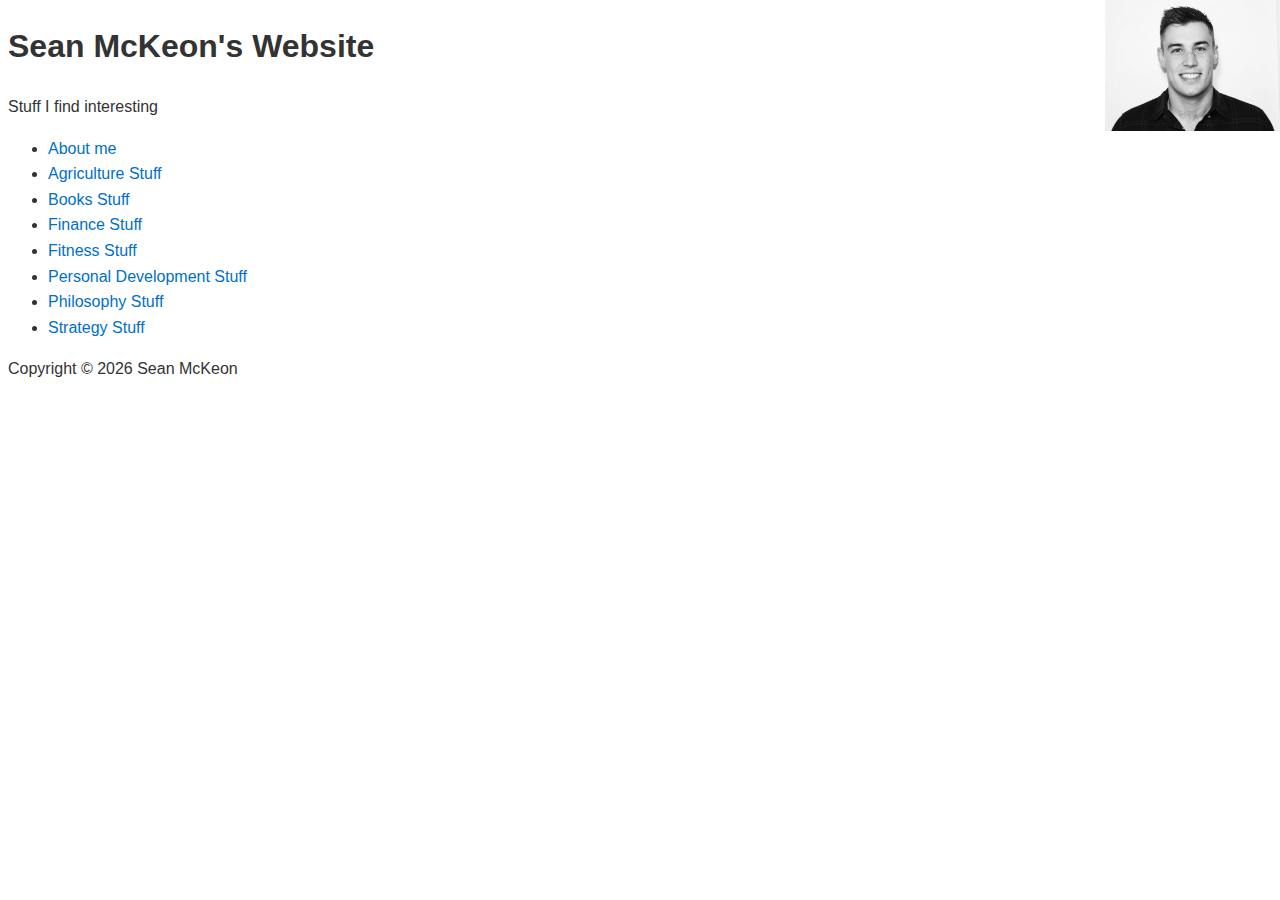
==== index.html @ 1e922c7b "Update index.html" ====
<!DOCTYPE html>
<html>
<head>
    <title>Sean McKeon - The Website</title>
<link rel="stylesheet" type="text/css" href="styles.css">
<img src="sean.jpg" alt="Sean's Picture" width="175px" style="position:absolute; top:0; right:0;">
</head>
<body>
    <h1>Sean McKeon's Website</h1>
    <p>Stuff I find interesting</p>

 <ul>
    <li><a href="about.html">About me</a></li>
    <li><a href="agriculture.html">Agriculture Stuff</a></li>
    <li><a href="books.html">Books Stuff</a></li>
    <li><a href="finance.html">Finance Stuff</a></li>
    <li><a href="fitness.html">Fitness Stuff</a></li>
    <li><a href="personaldev.html">Personal Development Stuff</a></li>
    <li><a href="philosophy.html">Philosophy Stuff</a></li>
    <li><a href="strategy.html">Strategy Stuff</a></li>
</ul>
<div id="quoteDisplay" class="quote-style"></div>
<footer>
    <p>Copyright &copy; <span id="year"></span> Sean McKeon</p>
</footer>
<script src="script.js"></script>
</body>
</html>
---- styles.css ----
body {
    background-color: #fff;
    color: #333;
    font-family: 'San Francisco', 'Helvetica Neue', Helvetica, sans-serif;
    line-height: 1.6;
}

a {
    color: #0070c9;
    text-decoration: none;
}

a:hover {
    color: #00457c;
}

h1, h2, h3, h4, h5, h6 {
    color: #333;
}

nav ul {
    list-style-type: none;
    padding: 0;
    display: flex;
    justify-content: space-around;
    background-color: #f5f5f7;
    margin-bottom: 2em;
    padding: 1em 0;
}

nav ul li {
    display: inline;
}

nav ul li a {
    color: #333;
    padding: 5px 10px;
    text-decoration: none;
}

nav ul li a:hover {
    color: #0070c9;
}


.quote-style {
    font-style: italic;
    transition: opacity 1s ease;
    font-size: 16px;
    color: #333;
    text-shadow: 2px 2px 4px rgba(0, 0, 0, 0.5);
    text-align: center;
   position: absolute;
    bottom: 0;
    left: 50%;
    transform: translateX(-50%);
    width: 80%;
}
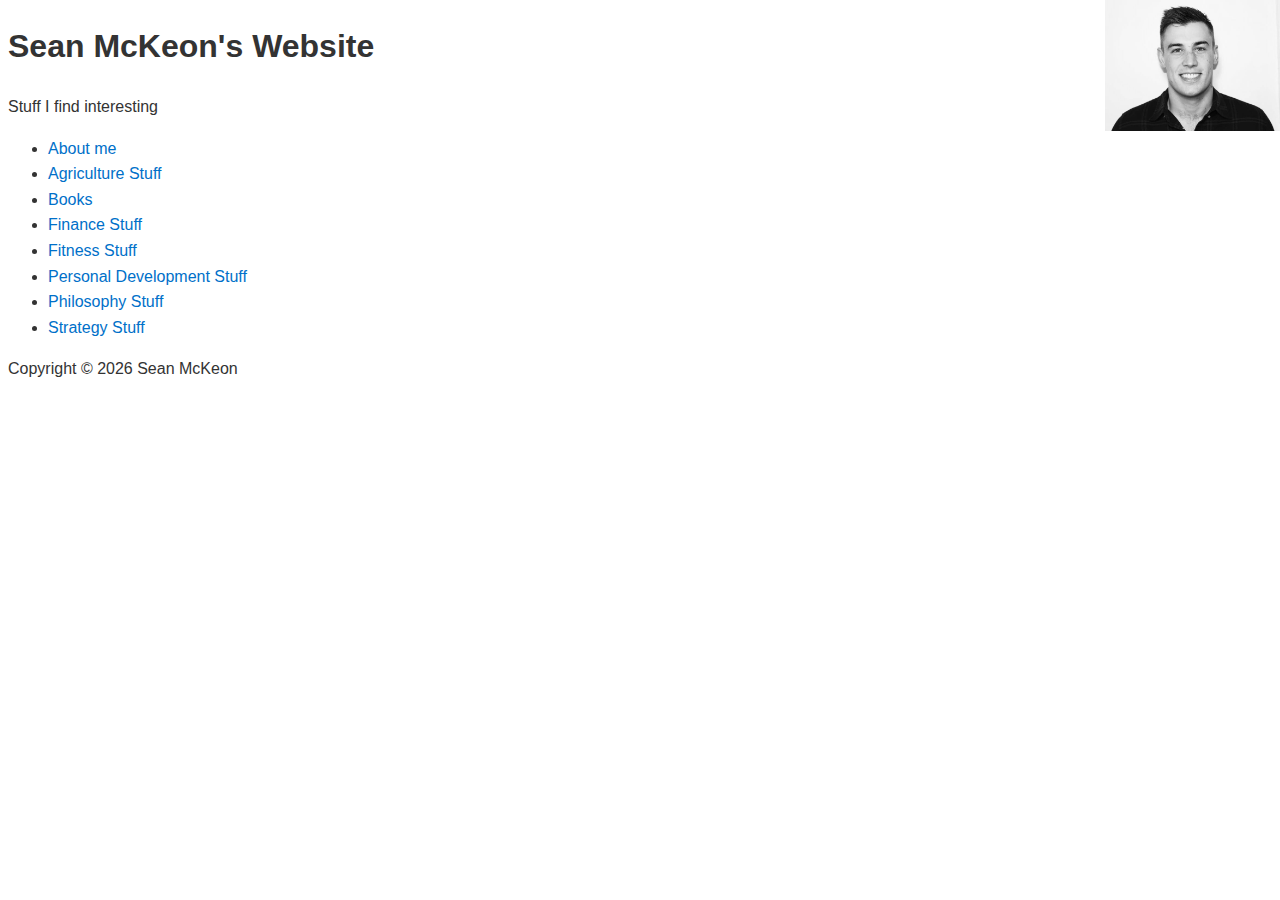
==== commit 2f5a7447: "Update index.html" ====
--- a/index.html
+++ b/index.html
@@ -12,7 +12,7 @@
  <ul>
     <li><a href="about.html">About me</a></li>
     <li><a href="agriculture.html">Agriculture Stuff</a></li>
-    <li><a href="books.html">Books Stuff</a></li>
+    <li><a href="books.html">Books</a></li>
     <li><a href="finance.html">Finance Stuff</a></li>
     <li><a href="fitness.html">Fitness Stuff</a></li>
     <li><a href="personaldev.html">Personal Development Stuff</a></li>
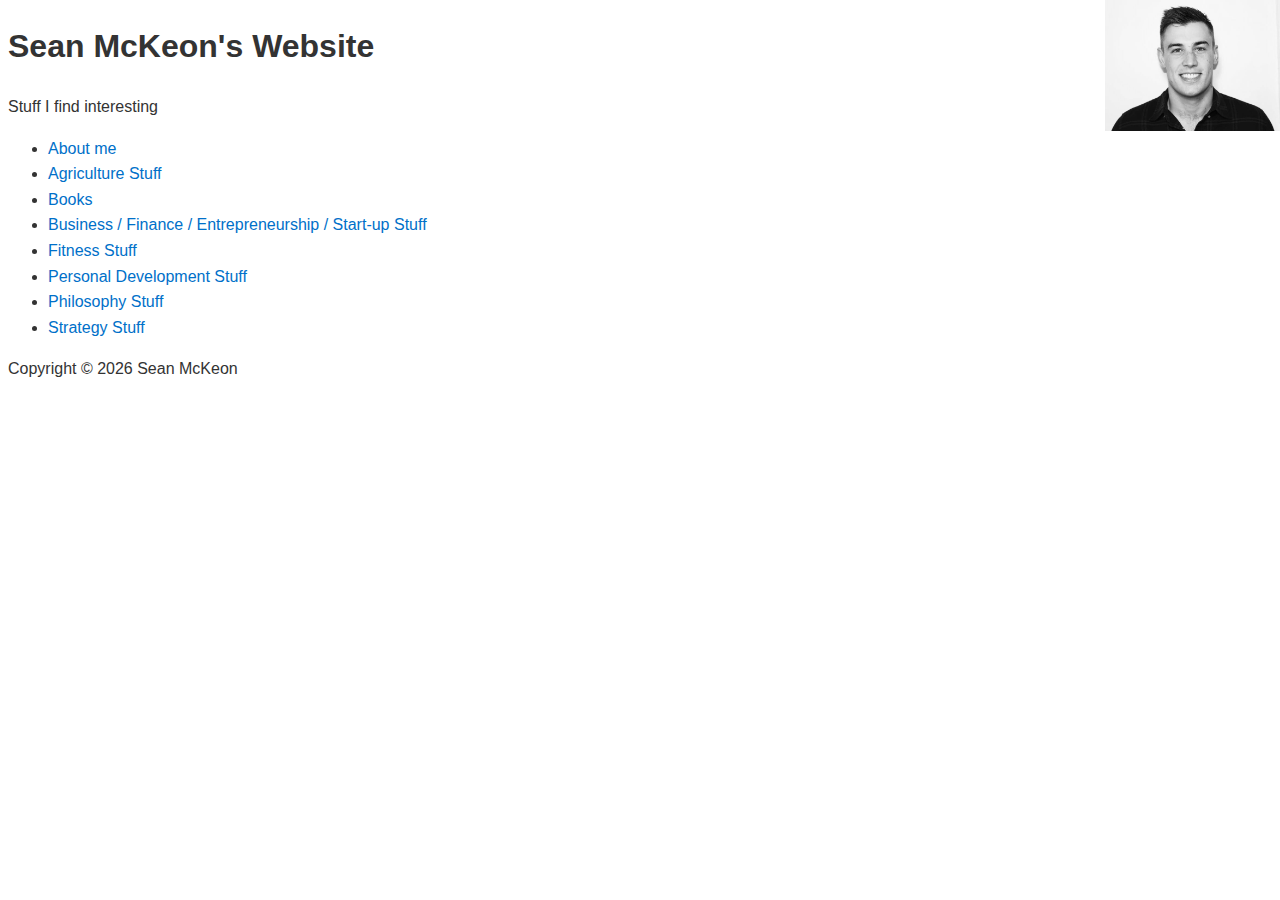
==== commit 14d5e5e2: "Update index.html" ====
--- a/index.html
+++ b/index.html
@@ -13,7 +13,7 @@
     <li><a href="about.html">About me</a></li>
     <li><a href="agriculture.html">Agriculture Stuff</a></li>
     <li><a href="books.html">Books</a></li>
-    <li><a href="finance.html">Finance Stuff</a></li>
+    <li><a href="finance.html">Business / Finance / Entrepreneurship / Start-up Stuff</a></li>
     <li><a href="fitness.html">Fitness Stuff</a></li>
     <li><a href="personaldev.html">Personal Development Stuff</a></li>
     <li><a href="philosophy.html">Philosophy Stuff</a></li>
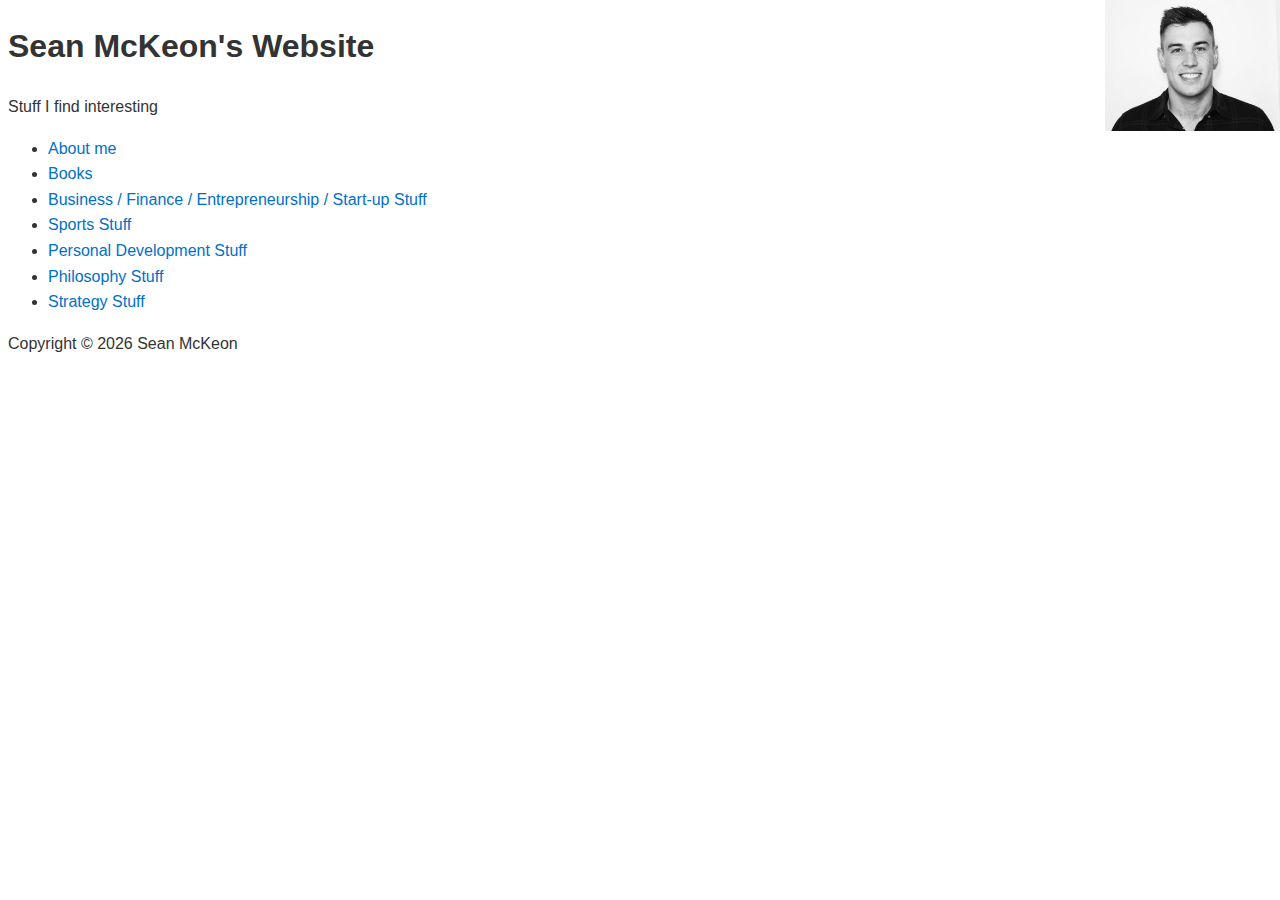
==== commit e932bf30: "Update index.html" ====
--- a/index.html
+++ b/index.html
@@ -11,10 +11,9 @@
 
  <ul>
     <li><a href="about.html">About me</a></li>
-    <li><a href="agriculture.html">Agriculture Stuff</a></li>
     <li><a href="books.html">Books</a></li>
     <li><a href="finance.html">Business / Finance / Entrepreneurship / Start-up Stuff</a></li>
-    <li><a href="fitness.html">Fitness Stuff</a></li>
+    <li><a href="sport.html">Sports Stuff</a></li>
     <li><a href="personaldev.html">Personal Development Stuff</a></li>
     <li><a href="philosophy.html">Philosophy Stuff</a></li>
     <li><a href="strategy.html">Strategy Stuff</a></li>
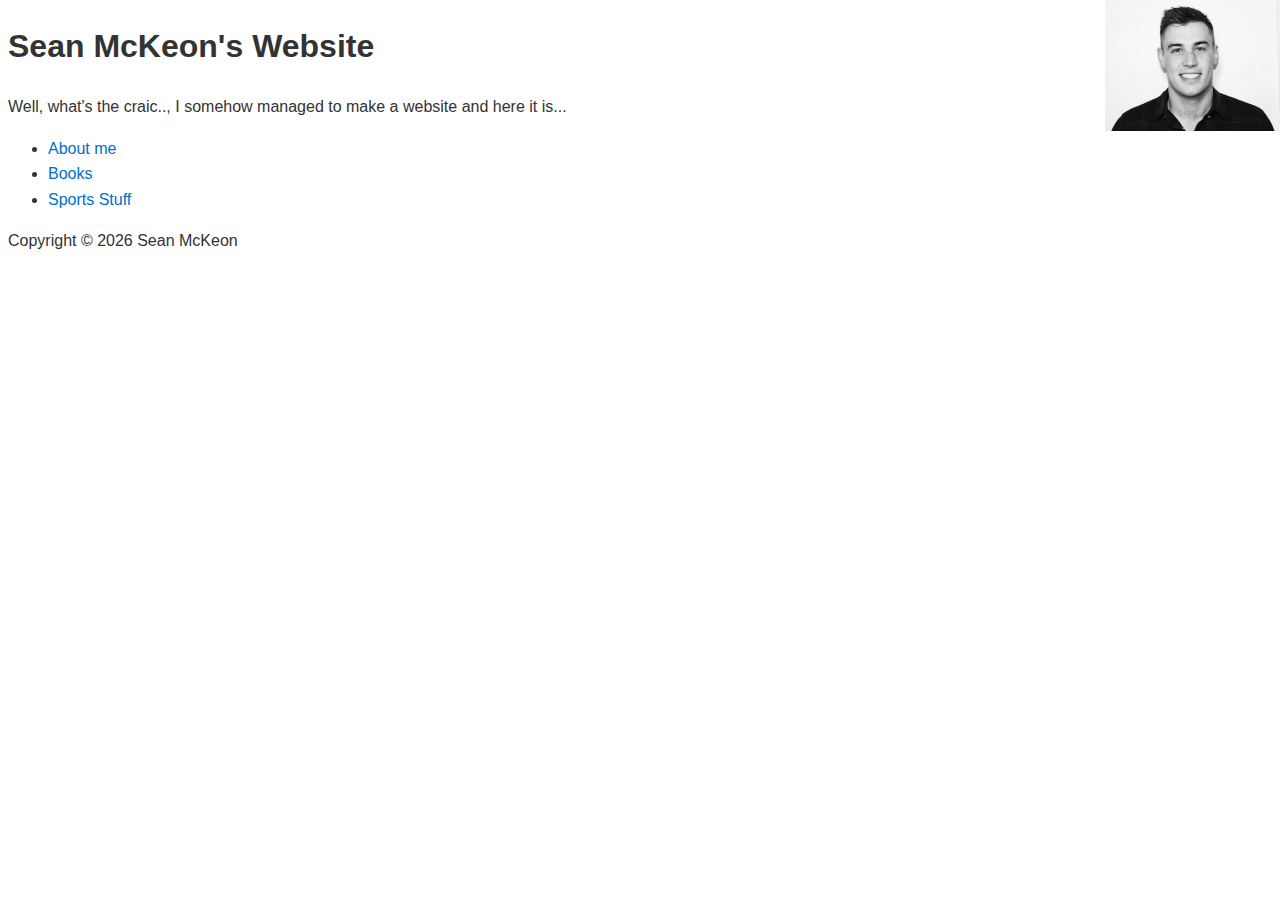
==== commit 529d8fc8: "Update index.html" ====
--- a/index.html
+++ b/index.html
@@ -7,16 +7,12 @@
 </head>
 <body>
     <h1>Sean McKeon's Website</h1>
-    <p>Stuff I find interesting</p>
+    <p>Well, what's the craic.., I somehow managed to make a website and here it is...</p>
 
  <ul>
     <li><a href="about.html">About me</a></li>
     <li><a href="books.html">Books</a></li>
-    <li><a href="finance.html">Business / Finance / Entrepreneurship / Start-up Stuff</a></li>
     <li><a href="sport.html">Sports Stuff</a></li>
-    <li><a href="personaldev.html">Personal Development Stuff</a></li>
-    <li><a href="philosophy.html">Philosophy Stuff</a></li>
-    <li><a href="strategy.html">Strategy Stuff</a></li>
 </ul>
 <div id="quoteDisplay" class="quote-style"></div>
 <footer>
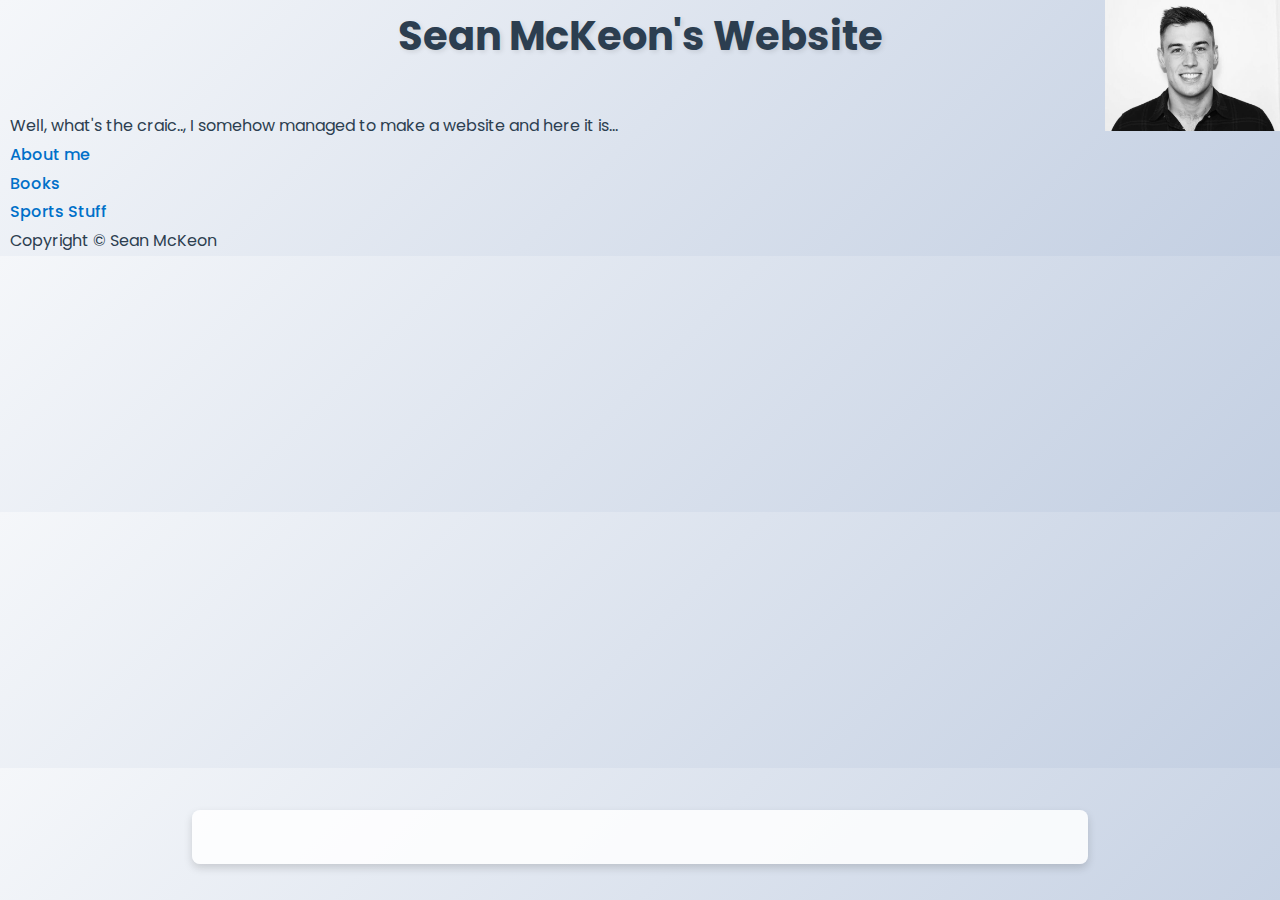
==== commit f57aee22: "Update index.html" ====
--- a/index.html
+++ b/index.html
@@ -3,6 +3,8 @@
 <head>
     <title>Sean McKeon - The Website</title>
 <link rel="stylesheet" type="text/css" href="styles.css">
+<link href="https://fonts.googleapis.com/css2?family=Poppins:wght@300;400;500;600;700&display=swap" rel="stylesheet">
+
 <img src="sean.jpg" alt="Sean's Picture" width="175px" style="position:absolute; top:0; right:0;">
 </head>
 <body>
@@ -12,7 +14,7 @@
  <ul>
     <li><a href="about.html">About me</a></li>
     <li><a href="books.html">Books</a></li>
-    <li><a href="sport.html">Sports Stuff</a></li>
+    <li><a href="fitness.html">Sports Stuff</a></li>
 </ul>
 <div id="quoteDisplay" class="quote-style"></div>
 <footer>
--- a/styles.css
+++ b/styles.css
@@ -1,58 +1,135 @@
-body {
-    background-color: #fff;
-    color: #333;
-    font-family: 'San Francisco', 'Helvetica Neue', Helvetica, sans-serif;
-    line-height: 1.6;
+/* Global Reset for Consistency */
+* {
+    margin: 0;
+    padding: 0;
+    box-sizing: border-box;
 }
 
+/* Body Styling */
+body {
+    background: linear-gradient(135deg, #f5f7fa, #c3cfe2); /* Soft gradient */
+    color: #2c3e50;
+    font-family: 'Poppins', 'San Francisco', 'Helvetica Neue', Helvetica, sans-serif;
+    line-height: 1.8;
+    padding: 0 10px;
+}
+
+/* Links */
 a {
     color: #0070c9;
     text-decoration: none;
+    font-weight: 500;
+    transition: color 0.3s ease;
 }
 
 a:hover {
     color: #00457c;
 }
 
+/* Enhanced Heading Styles */
 h1, h2, h3, h4, h5, h6 {
-    color: #333;
+    color: #2c3e50;
+    font-weight: bold;
+    text-align: center;
+    margin-bottom: 1em;
+}
+
+h1 {
+    font-size: 2.5em;
+    text-shadow: 2px 2px 5px rgba(0, 0, 0, 0.1); /* Slight shadow for emphasis */
+}
+
+h2 {
+    font-size: 2em;
+}
+
+h3 {
+    font-size: 1.5em;
+}
+
+/* Navigation Bar */
+nav {
+    margin-bottom: 3em;
+    box-shadow: 0 4px 6px rgba(0, 0, 0, 0.1); /* Subtle shadow under the nav */
 }
 
 nav ul {
     list-style-type: none;
-    padding: 0;
     display: flex;
     justify-content: space-around;
-    background-color: #f5f5f7;
-    margin-bottom: 2em;
-    padding: 1em 0;
-}
-
-nav ul li {
-    display: inline;
+    align-items: center;
+    background: #0070c9;
+    padding: 1em;
+    border-radius: 8px;
 }
 
 nav ul li a {
-    color: #333;
-    padding: 5px 10px;
-    text-decoration: none;
+    color: #f5f5f7;
+    font-size: 1.2em;
+    padding: 8px 16px;
+    border-radius: 4px;
+    transition: background-color 0.3s ease, color 0.3s ease;
 }
 
 nav ul li a:hover {
-    color: #0070c9;
+    background-color: #00457c;
+    color: #fff;
 }
 
-
+/* Quotes Section */
 .quote-style {
     font-style: italic;
-    transition: opacity 1s ease;
-    font-size: 16px;
-    color: #333;
-    text-shadow: 2px 2px 4px rgba(0, 0, 0, 0.5);
+    font-size: 18px;
+    color: #2c3e50;
+    background: rgba(255, 255, 255, 0.85);
+    padding: 1.5em 2em;
+    border-radius: 8px;
+    box-shadow: 0 4px 8px rgba(0, 0, 0, 0.15);
     text-align: center;
-   position: absolute;
-    bottom: 0;
+    position: absolute;
+    bottom: 2em;
     left: 50%;
     transform: translateX(-50%);
-    width: 80%;
+    width: 70%;
+    animation: fadeInUp 2s ease;
 }
+
+/* Quote Entry Animation */
+@keyframes fadeInUp {
+    0% {
+        opacity: 0;
+        transform: translateY(20px);
+    }
+    100% {
+        opacity: 1;
+        transform: translateY(0);
+    }
+}
+
+/* Add a smooth transition to hoverable buttons/elements */
+button, a {
+    transition: all 0.3s ease;
+}
+
+/* Subtle shadows on hover for any block elements */
+blockquote, nav, .quote-style, h1, h2, h3 {
+    transition: box-shadow 0.3s ease;
+}
+
+blockquote:hover, nav:hover, .quote-style:hover {
+    box-shadow: 0 6px 12px rgba(0, 0, 0, 0.15);
+}
+
+/* Add a Media Query for Mobile Responsiveness */
+@media only screen and (max-width: 768px) {
+    body {
+        font-size: 16px;
+    }
+    nav ul {
+        flex-direction: column;
+        gap: 1em;
+    }
+    .quote-style {
+        width: 90%;
+    }
+}
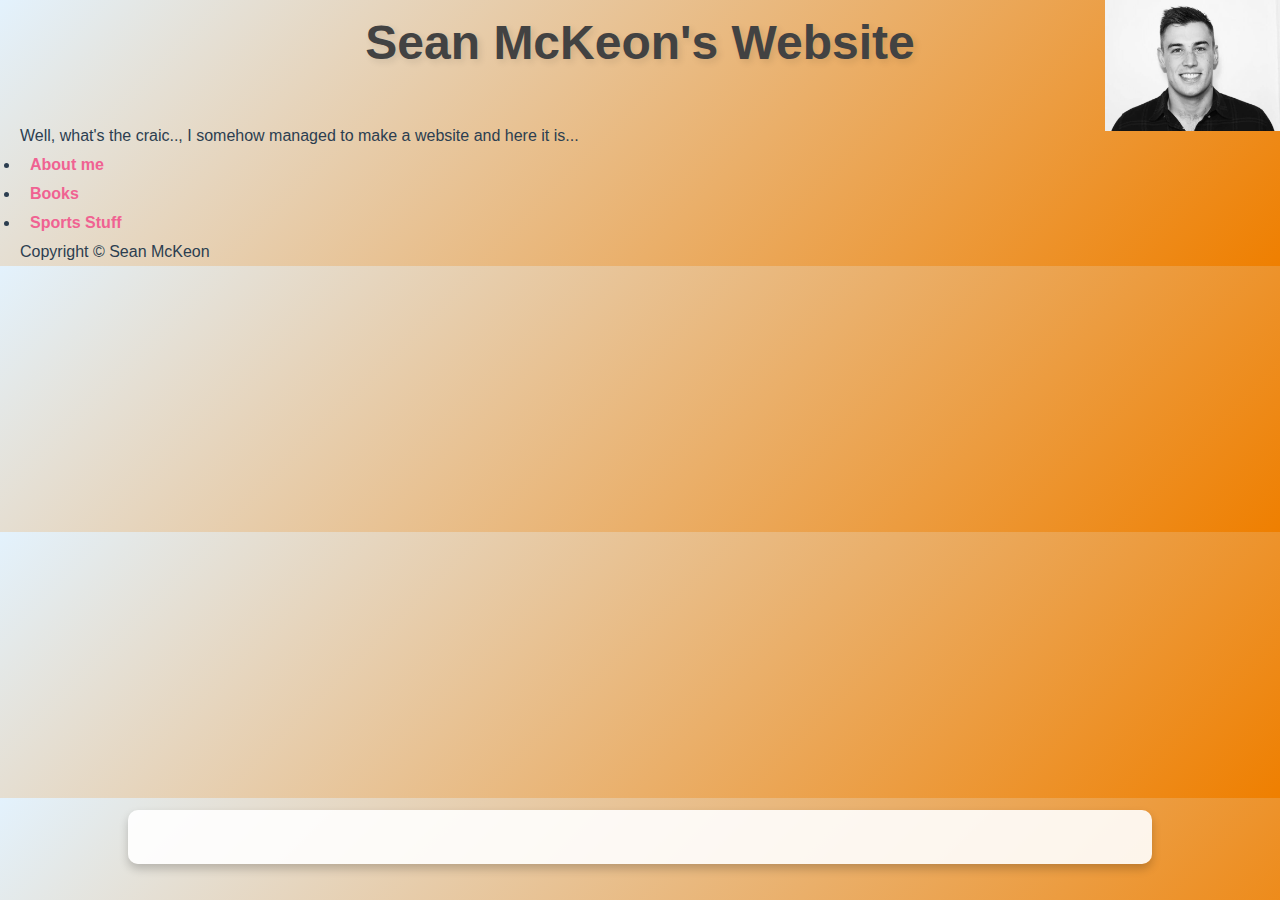
==== commit 5c498b7b: "Update index.html" ====
--- a/index.html
+++ b/index.html
@@ -3,8 +3,6 @@
 <head>
     <title>Sean McKeon - The Website</title>
 <link rel="stylesheet" type="text/css" href="styles.css">
-<link href="https://fonts.googleapis.com/css2?family=Poppins:wght@300;400;500;600;700&display=swap" rel="stylesheet">
-
 <img src="sean.jpg" alt="Sean's Picture" width="175px" style="position:absolute; top:0; right:0;">
 </head>
 <body>
--- a/styles.css
+++ b/styles.css
@@ -7,90 +7,95 @@
 
 /* Body Styling */
 body {
-    background: linear-gradient(135deg, #f5f7fa, #c3cfe2); /* Soft gradient */
+    background: linear-gradient(135deg, #e3f2fd, #ef7f00); /* Vibrant gradient */
     color: #2c3e50;
     font-family: 'Poppins', 'San Francisco', 'Helvetica Neue', Helvetica, sans-serif;
     line-height: 1.8;
-    padding: 0 10px;
+    padding: 0 20px;
 }
 
 /* Links */
 a {
-    color: #0070c9;
+    color: #f06292; /* Softer pink tone */
     text-decoration: none;
-    font-weight: 500;
-    transition: color 0.3s ease;
+    font-weight: 600;
+    transition: color 0.3s ease, background-color 0.3s ease; /* Add transition for bg-color */
+    padding: 5px 10px;
+    border-radius: 5px; /* Rounded corners */
 }
 
 a:hover {
-    color: #00457c;
+    color: #fff;
+    background-color: #f06292; /* Soft pink background on hover */
 }
 
 /* Enhanced Heading Styles */
 h1, h2, h3, h4, h5, h6 {
-    color: #2c3e50;
+    color: #424242;
     font-weight: bold;
     text-align: center;
-    margin-bottom: 1em;
+    margin-bottom: 0.75em;
 }
 
 h1 {
-    font-size: 2.5em;
-    text-shadow: 2px 2px 5px rgba(0, 0, 0, 0.1); /* Slight shadow for emphasis */
+    font-size: 3em;
+    text-shadow: 3px 3px 7px rgba(0, 0, 0, 0.1); /* More pronounced shadow */
 }
 
 h2 {
-    font-size: 2em;
+    font-size: 2.5em;
 }
 
 h3 {
-    font-size: 1.5em;
+    font-size: 2em;
 }
 
 /* Navigation Bar */
 nav {
     margin-bottom: 3em;
-    box-shadow: 0 4px 6px rgba(0, 0, 0, 0.1); /* Subtle shadow under the nav */
+    box-shadow: 0 4px 8px rgba(0, 0, 0, 0.15);
 }
 
 nav ul {
-    list-style-type: none;
+    list-style: none;
     display: flex;
-    justify-content: space-around;
+    justify-content: center;
     align-items: center;
-    background: #0070c9;
-    padding: 1em;
-    border-radius: 8px;
+    background: #00acc1; /* Light teal blue */
+    padding: 1.5em;
+    border-radius: 10px;
+    gap: 20px; /* Add spacing between items */
 }
 
 nav ul li a {
-    color: #f5f5f7;
+    color: #ffffff;
     font-size: 1.2em;
-    padding: 8px 16px;
-    border-radius: 4px;
-    transition: background-color 0.3s ease, color 0.3s ease;
+    padding: 10px 20px;
+    border-radius: 8px;
+    transition: background-color 0.3s ease, color 0.3s ease, transform 0.3s ease; /* Add transform transition */
 }
 
 nav ul li a:hover {
-    background-color: #00457c;
-    color: #fff;
+    background-color: #00796b; /* Cool teal */
+    color: #ffffff;
+    transform: scale(1.05); /* Slight zoom effect */
 }
 
 /* Quotes Section */
 .quote-style {
     font-style: italic;
     font-size: 18px;
-    color: #2c3e50;
-    background: rgba(255, 255, 255, 0.85);
+    color: #3e2723;
+    background: rgba(255, 255, 255, 0.9);
     padding: 1.5em 2em;
-    border-radius: 8px;
-    box-shadow: 0 4px 8px rgba(0, 0, 0, 0.15);
+    border-radius: 10px;
+    box-shadow: 0 5px 10px rgba(0, 0, 0, 0.2);
     text-align: center;
     position: absolute;
     bottom: 2em;
     left: 50%;
     transform: translateX(-50%);
-    width: 70%;
+    width: 80%;
     animation: fadeInUp 2s ease;
 }
 
@@ -98,7 +103,7 @@
 @keyframes fadeInUp {
     0% {
         opacity: 0;
-        transform: translateY(20px);
+        transform: translateY(30px); /* More dramatic entry */
     }
     100% {
         opacity: 1;
@@ -106,18 +111,14 @@
     }
 }
 
-/* Add a smooth transition to hoverable buttons/elements */
-button, a {
-    transition: all 0.3s ease;
+/* Add transitions and shadows */
+button, a, blockquote, nav, .quote-style, h1, h2, h3 {
+    transition: box-shadow 0.3s ease, transform 0.3s ease;
 }
 
-/* Subtle shadows on hover for any block elements */
-blockquote, nav, .quote-style, h1, h2, h3 {
-    transition: box-shadow 0.3s ease;
-}
-
-blockquote:hover, nav:hover, .quote-style:hover {
-    box-shadow: 0 6px 12px rgba(0, 0, 0, 0.15);
+button:hover, a:hover, blockquote:hover, nav:hover, .quote-style:hover {
+    box-shadow: 0 8px 16px rgba(0, 0, 0, 0.2);
+    transform: translateY(-2px); /* Slight lift */
 }
 
 /* Add a Media Query for Mobile Responsiveness */
@@ -127,9 +128,15 @@
     }
     nav ul {
         flex-direction: column;
-        gap: 1em;
+        gap: 1.2em;
     }
     .quote-style {
         width: 90%;
     }
+    h1 {
+        font-size: 2.5em;
+    }
+    h2 {
+        font-size: 2em;
+    }
 }
